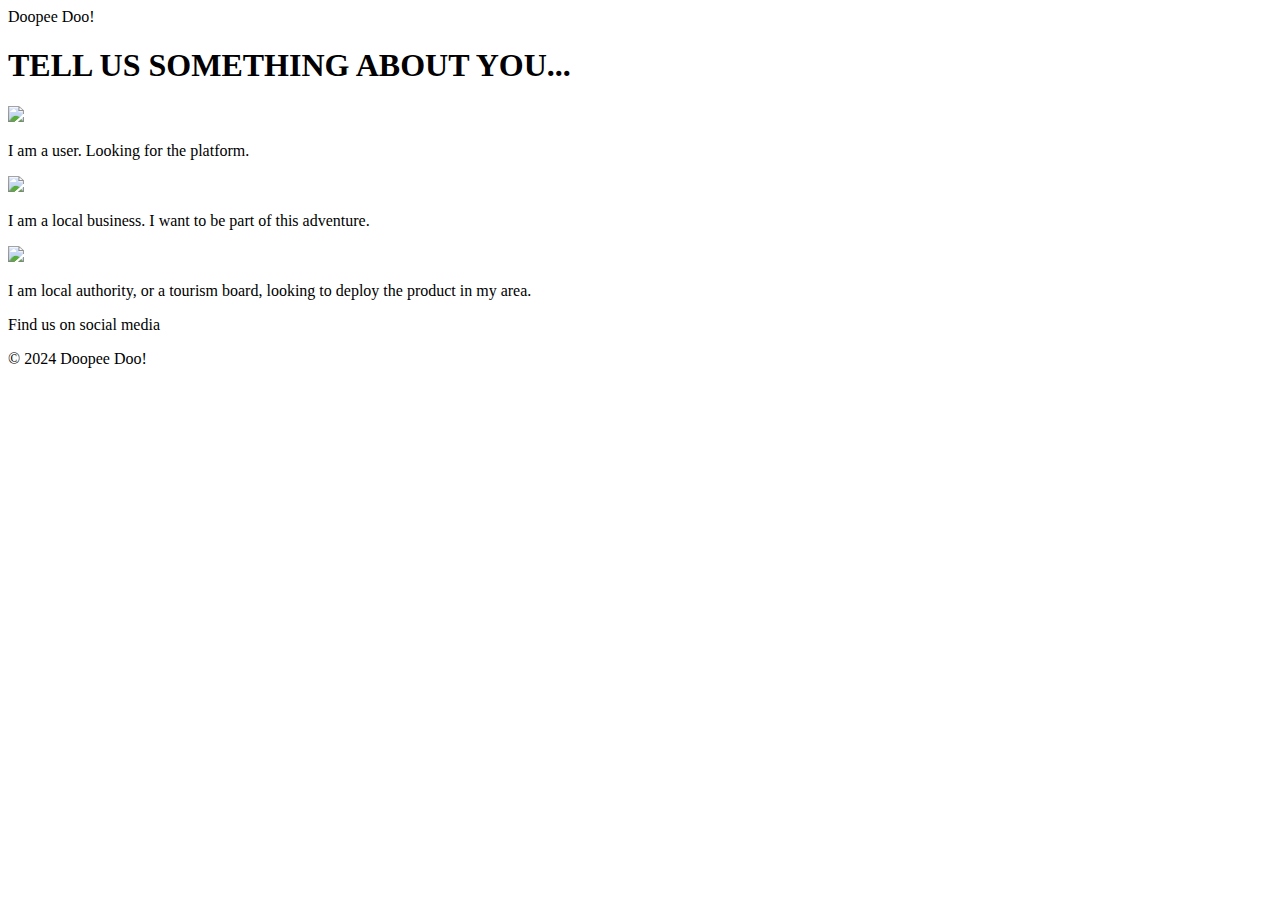
==== M1Project/index.html @ cfc2f971 "Add initial framework for the index page" ====
<!DOCTYPE html>
<html lang="en">

<head>
    <meta charset="UTF-8">
    <meta name="viewport" content="width=device-width, initial-scale=1.0">
    <title>Doopee Doo! Welcome.</title>

    <!--Font Awesome-->
    <link rel="stylesheet" href="https://cdnjs.cloudflare.com/ajax/libs/font-awesome/6.5.1/css/all.min.css" integrity="sha512-DTOQO9RWCH3ppGqcWaEA1BIZOC6xxalwEsw9c2QQeAIftl+Vegovlnee1c9QX4TctnWMn13TZye+giMm8e2LwA==" crossorigin="anonymous" referrerpolicy="no-referrer" />
    <!--Boostrap-->
</head>

<body>
    <!--Navbar starts-->
        <!--Company Name Here-->
        <div class="company-name">Doopee Doo!</div>
        <!--Navbar buttons here-->

    <!--Navbar ends-->

    <header>
        <h1>TELL US SOMETHING ABOUT YOU...</h1>
    </header>

    <main>
        
        <!--user section-->
        <!--user-image section-->
        <img src="https://s3.eu-west-2.amazonaws.com/doopeedoo.com/user-image.png">
        <!--user-text section-->
        <p>I am a user. Looking for the platform.</p>

        <!--business section-->
        <!--business-image section-->
        <img src="https://s3.eu-west-2.amazonaws.com/doopeedoo.com/business-image.png">
        <!--business-text section-->
        <p>I am a local business. I want to be part of this adventure.</p>

        <!--public sector section-->
        <!--public-sector-image section-->
        <img src="https://s3.eu-west-2.amazonaws.com/doopeedoo.com/public-sector-image.png">
        <!--public-sector-text section-->
        <p>I am local authority, or a tourism board, looking to deploy the product in my area.</p>

    </main>

    <footer>
        <p>Find us on social media</p>
        <div class="social-icons">
            <!--Instagram Icon-->
            <a href="#" target="_blank" title="Instagram"><i class="fab fa-instagram"></i></a>
            <!--Twitter Icon-->
            <a href="#" target="_blank" title="Twitter"><i class="fab fa-twitter"></i></a>
            <!--Facebook Icon-->
            <a href="#" target="_blank" title="Facebook"><i class="fab fa-facebook"></i></a>
            <!--Tiktok Icon-->
            <a href="#" target="_blank" title="Tiktok"><i class="fab fa-tiktok"></i></a>
            <!--Youtube Icon-->
            <a href="#" target="_blank" title="Youtube"><i class="fab fa-youtube"></i></a>
        </div>
        <p>&copy; 2024 Doopee Doo!</p>
    </footer>
</body>

</html>
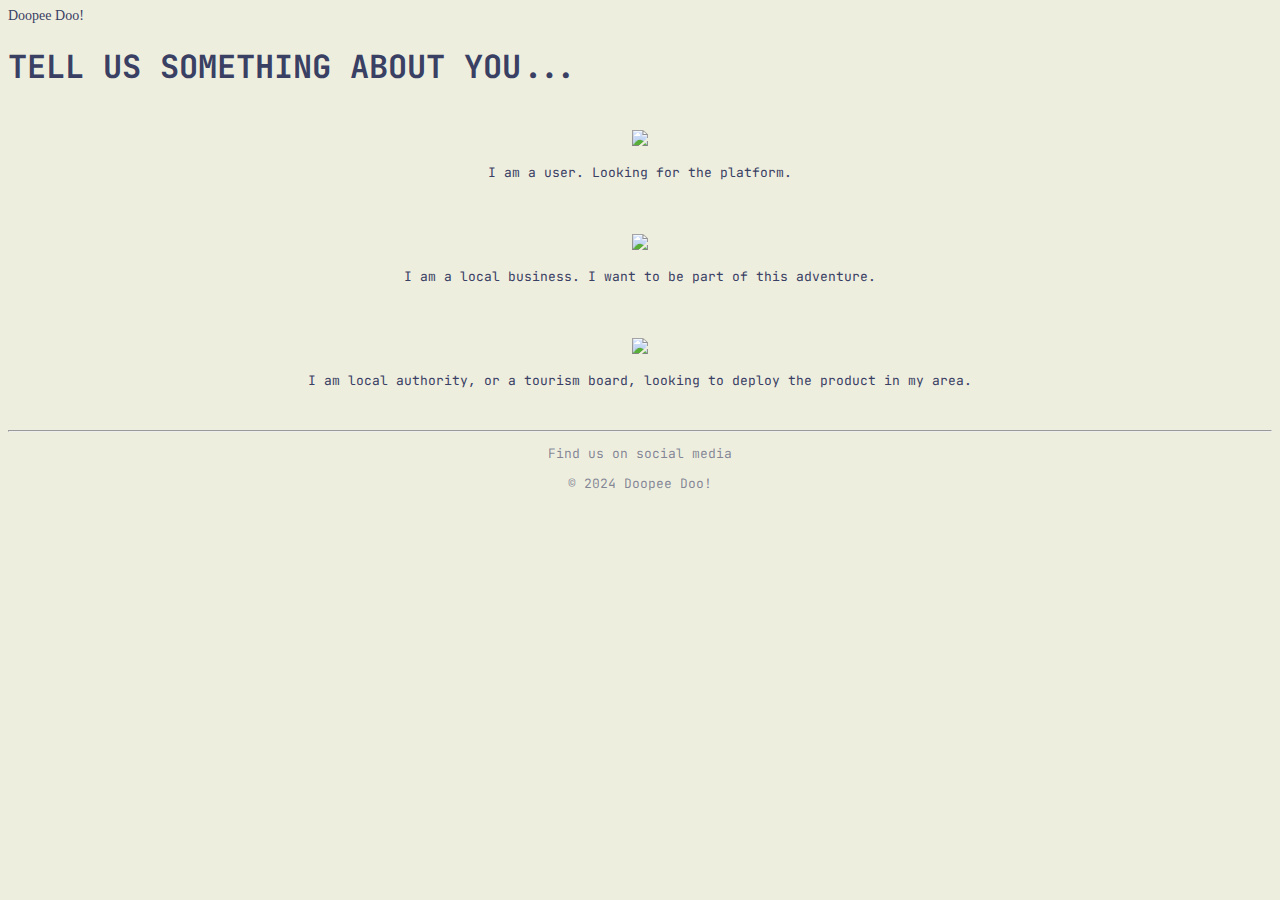
==== commit e43731ed: "add css to index page" ====
--- a/M1Project/index.html
+++ b/M1Project/index.html
@@ -9,6 +9,12 @@
     <!--Font Awesome-->
     <link rel="stylesheet" href="https://cdnjs.cloudflare.com/ajax/libs/font-awesome/6.5.1/css/all.min.css" integrity="sha512-DTOQO9RWCH3ppGqcWaEA1BIZOC6xxalwEsw9c2QQeAIftl+Vegovlnee1c9QX4TctnWMn13TZye+giMm8e2LwA==" crossorigin="anonymous" referrerpolicy="no-referrer" />
     <!--Boostrap-->
+
+    <!--CSS-->
+    <link rel="stylesheet" href="assets/styles.css">
+
+    <!--Google Fonts-->
+ 
 </head>
 
 <body>
@@ -20,46 +26,53 @@
     <!--Navbar ends-->
 
     <header>
-        <h1>TELL US SOMETHING ABOUT YOU...</h1>
+        <h1 class="tell-us-main">TELL US SOMETHING ABOUT YOU...</h1>
     </header>
 
     <main>
-        
-        <!--user section-->
-        <!--user-image section-->
-        <img src="https://s3.eu-west-2.amazonaws.com/doopeedoo.com/user-image.png">
-        <!--user-text section-->
-        <p>I am a user. Looking for the platform.</p>
+        <div class="index-main">
 
-        <!--business section-->
-        <!--business-image section-->
-        <img src="https://s3.eu-west-2.amazonaws.com/doopeedoo.com/business-image.png">
-        <!--business-text section-->
-        <p>I am a local business. I want to be part of this adventure.</p>
+                <!--user section-->
+            <div class="index-main-audience">
+                <!--user-image section-->
+                <a href="#"><img src="https://s3.eu-west-2.amazonaws.com/doopeedoo.com/user-image.png"></a>
+                <!--user-text section-->
+                <p>I am a user. Looking for the platform.</p>
+            </div>
+            <!--business section-->
+            <div class="index-main-audience">
+                <!--business-image section-->
+                <a href="#"><img src="https://s3.eu-west-2.amazonaws.com/doopeedoo.com/business-image.png"></a>
+                <!--business-text section-->
+                <p>I am a local business. I want to be part of this adventure.</p>
+            </div>
 
-        <!--public sector section-->
-        <!--public-sector-image section-->
-        <img src="https://s3.eu-west-2.amazonaws.com/doopeedoo.com/public-sector-image.png">
-        <!--public-sector-text section-->
-        <p>I am local authority, or a tourism board, looking to deploy the product in my area.</p>
-
+            <!--public sector section-->
+            <div class="index-main-audience">
+                <!--public-sector-image section-->
+                <a href="#"><img src="https://s3.eu-west-2.amazonaws.com/doopeedoo.com/public-sector-image.png"></a>
+                <!--public-sector-text section-->
+                <p>I am local authority, or a tourism board, looking to deploy the product in my area.</p>
+            </div>
+        </div>
     </main>
 
-    <footer>
-        <p>Find us on social media</p>
+    <footer class="footer">
+        <hr class="line-middle">
+        <p class="footer-text">Find us on social media</p>
         <div class="social-icons">
             <!--Instagram Icon-->
-            <a href="#" target="_blank" title="Instagram"><i class="fab fa-instagram"></i></a>
+            <a href="#" target="_blank" title="Instagram"><i class="fab fa-instagram black-social"></i></a>
             <!--Twitter Icon-->
-            <a href="#" target="_blank" title="Twitter"><i class="fab fa-twitter"></i></a>
+            <a href="#" target="_blank" title="Twitter"><i class="fab fa-twitter black-social"></i></a>
             <!--Facebook Icon-->
-            <a href="#" target="_blank" title="Facebook"><i class="fab fa-facebook"></i></a>
+            <a href="#" target="_blank" title="Facebook"><i class="fab fa-facebook black-social"></i></a>
             <!--Tiktok Icon-->
-            <a href="#" target="_blank" title="Tiktok"><i class="fab fa-tiktok"></i></a>
+            <a href="#" target="_blank" title="Tiktok"><i class="fab fa-tiktok black-social"></i></a>
             <!--Youtube Icon-->
-            <a href="#" target="_blank" title="Youtube"><i class="fab fa-youtube"></i></a>
+            <a href="#" target="_blank" title="Youtube"><i class="fab fa-youtube black-social"></i></a>
         </div>
-        <p>&copy; 2024 Doopee Doo!</p>
+        <p class="footer-text">&copy; 2024 Doopee Doo!</p>
     </footer>
 </body>
 
--- a/M1Project/assets/styles.css
+++ b/M1Project/assets/styles.css
@@ -0,0 +1,80 @@
+/*Google Fonts*/
+@import url('https://fonts.googleapis.com/css2?family=JetBrains+Mono:ital,wght@0,100..800;1,100..800&display=swap');
+@import url('https://fonts.googleapis.com/css2?family=Permanent+Marker&display=swap');
+  
+
+
+
+/* General */
+
+body {
+    background-color: #EEEEDF;
+    font-family: "JetBrains Mono", monospace;
+    color: #394063;
+}
+
+.company-name{
+    font-family: "Permanent Marker", cursive;
+    font-size: 14px;
+
+}
+
+p{
+    font-size: small;
+    }
+
+
+/* Navbar */
+
+/* Header */
+
+/* Footer */
+
+.footer{
+    text-align: center;
+}
+
+.footer .footer-text{
+    color: rgb(57, 64, 99, 0.6);
+}
+
+
+.social-icons{
+    pass
+}
+
+.social-icons .black-social{
+    color:black;
+}
+
+.line-middle{
+    pass
+}
+/* Index Page */
+
+.index-main{
+    text-align: center;
+
+}
+
+.index-main .index-main-audience{
+    padding: 20px 0 20px 0;
+}
+
+.tell-us-main{
+    text-align:left;
+
+}
+
+/* Local Businesses Page */
+
+/* Public Sector Page */
+
+/* Media Queries */
+
+@media only screen and (max-width: 387px) {
+    .index-main-audience img {
+      max-width: 100%;
+      height: auto;
+    }
+  }
